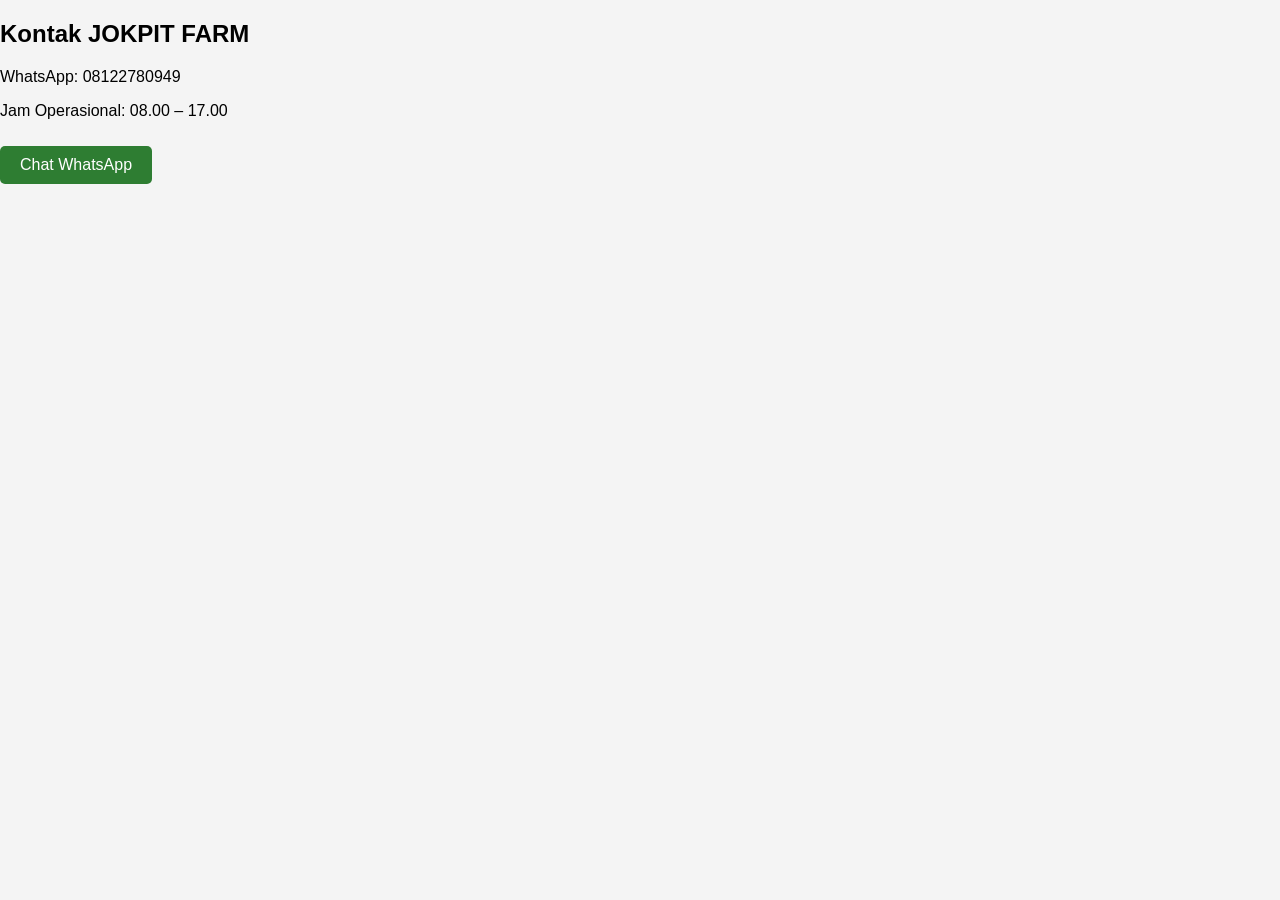
==== kontak.html @ 3c8a0e19 "Add files via upload" ====
<!DOCTYPE html>
<html>
<head>
  <title>Kontak</title>
  <link rel="stylesheet" href="style.css">
</head>
<body>

<h2>Kontak JOKPIT FARM</h2>
<p>WhatsApp: 08122780949</p>
<p>Jam Operasional: 08.00 – 17.00</p>

<a class="btn" href="https://wa.me/628122780949">Chat WhatsApp</a>

</body>
</html>
---- style.css ----
body {
  font-family: Arial, sans-serif;
  margin: 0;
  background: #f4f4f4;
}

header {
  background: #2e7d32;
  color: white;
  text-align: center;
  padding: 20px;
}

nav {
  background: #1b5e20;
  text-align: center;
  padding: 10px;
}

nav a {
  color: white;
  margin: 10px;
  text-decoration: none;
  font-weight: bold;
}

nav a:hover {
  text-decoration: underline;
}

.hero {
  padding: 40px;
  text-align: center;
}

.btn {
  display: inline-block;
  background: #2e7d32;
  color: white;
  padding: 10px 20px;
  text-decoration: none;
  border-radius: 5px;
  margin-top: 10px;
}

.btn:hover {
  background: #1b5e20;
}

.produk {
  background: white;
  margin: 20px auto;
  padding: 20px;
  max-width: 400px;
  border-radius: 8px;
  box-shadow: 0 2px 5px rgba(0,0,0,0.1);
}

footer {
  background: #2e7d32;
  color: white;
  text-align: center;
  padding: 15px;
  margin-top: 40px;
}
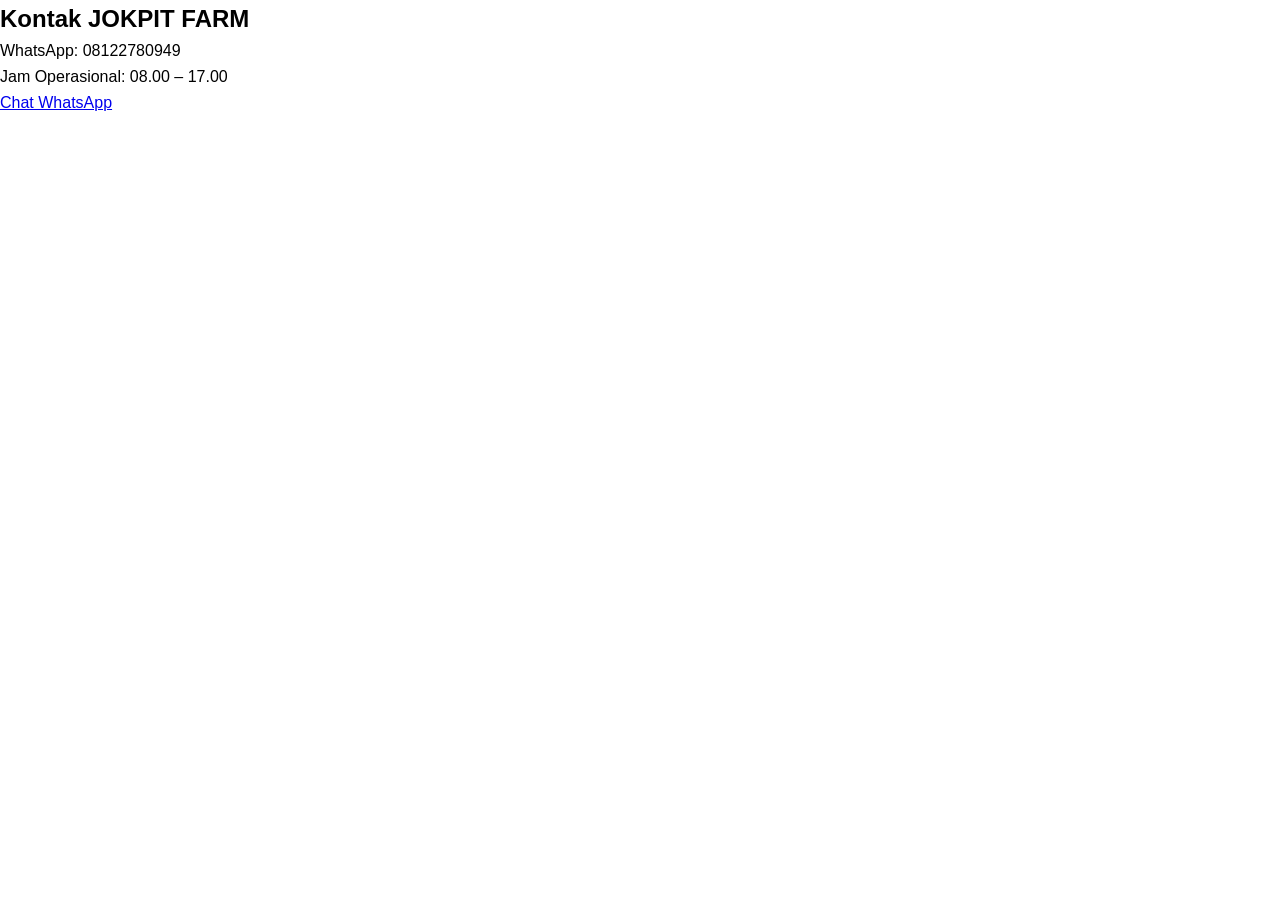
==== commit a401556f: "Update kontak.html" ====
--- a/kontak.html
+++ b/kontak.html
@@ -1,8 +1,10 @@
 <!DOCTYPE html>
 <html>
 <head>
-  <title>Kontak</title>
-  <link rel="stylesheet" href="style.css">
+    <meta charset="UTF-8">
+    <meta name="viewport" content="width=device-width, initial-scale=1.0">
+    <title>Judul Halaman</title>
+    <link rel="stylesheet" href="style.css">
 </head>
 <body>
 
@@ -14,3 +16,4 @@
 
 </body>
 </html>
+
--- a/style.css
+++ b/style.css
@@ -1,65 +1,120 @@
-body {
-  font-family: Arial, sans-serif;
-  margin: 0;
-  background: #f4f4f4;
+/* ===================== */
+/* RESET DASAR */
+/* ===================== */
+* {
+    margin: 0;
+    padding: 0;
+    box-sizing: border-box;
 }
 
-header {
-  background: #2e7d32;
-  color: white;
-  text-align: center;
-  padding: 20px;
+/* ===================== */
+/* BODY */
+/* ===================== */
+body {
+    font-family: Arial, sans-serif;
+    line-height: 1.6;
 }
 
-nav {
-  background: #1b5e20;
-  text-align: center;
-  padding: 10px;
+/* ===================== */
+/* CONTAINER */
+/* ===================== */
+.container {
+    max-width: 1200px;
+    width: 90%;
+    margin: auto;
 }
 
-nav a {
-  color: white;
-  margin: 10px;
-  text-decoration: none;
-  font-weight: bold;
+/* ===================== */
+/* NAVBAR */
+/* ===================== */
+nav {
+    background: #2c3e50;
+    padding: 15px;
 }
 
-nav a:hover {
-  text-decoration: underline;
+nav ul {
+    list-style: none;
+    display: flex;
+    justify-content: center;
+    align-items: center;
 }
 
-.hero {
-  padding: 40px;
-  text-align: center;
+nav ul li {
+    margin: 0 15px;
 }
 
-.btn {
-  display: inline-block;
-  background: #2e7d32;
-  color: white;
-  padding: 10px 20px;
-  text-decoration: none;
-  border-radius: 5px;
-  margin-top: 10px;
+nav ul li a {
+    color: white;
+    text-decoration: none;
+    font-weight: bold;
 }
 
-.btn:hover {
-  background: #1b5e20;
+/* ===================== */
+/* SECTION */
+/* ===================== */
+.section {
+    padding: 40px 0;
 }
 
-.produk {
-  background: white;
-  margin: 20px auto;
-  padding: 20px;
-  max-width: 400px;
-  border-radius: 8px;
-  box-shadow: 0 2px 5px rgba(0,0,0,0.1);
+/* ===================== */
+/* LAYOUT FLEX */
+/* ===================== */
+.row {
+    display: flex;
+    gap: 20px;
 }
 
-footer {
-  background: #2e7d32;
-  color: white;
-  text-align: center;
-  padding: 15px;
-  margin-top: 40px;
+.col {
+    flex: 1;
 }
+
+/* ===================== */
+/* GAMBAR */
+/* ===================== */
+img {
+    max-width: 100%;
+    height: auto;
+    display: block;
+}
+
+/* ===================== */
+/* BUTTON */
+/* ===================== */
+button {
+    padding: 10px 20px;
+    border: none;
+    background: green;
+    color: white;
+    cursor: pointer;
+    border-radius: 5px;
+}
+
+/* ===================== */
+/* RESPONSIVE UNTUK HP */
+/* ===================== */
+@media screen and (max-width: 768px) {
+
+    /* Navbar jadi ke bawah */
+    nav ul {
+        flex-direction: column;
+    }
+
+    nav ul li {
+        margin: 10px 0;
+    }
+
+    /* Layout jadi 1 kolom */
+    .row {
+        flex-direction: column;
+    }
+
+    /* Container full */
+    .container {
+        width: 95%;
+    }
+
+    /* Font sedikit lebih kecil */
+    body {
+        font-size: 14px;
+    }
+}
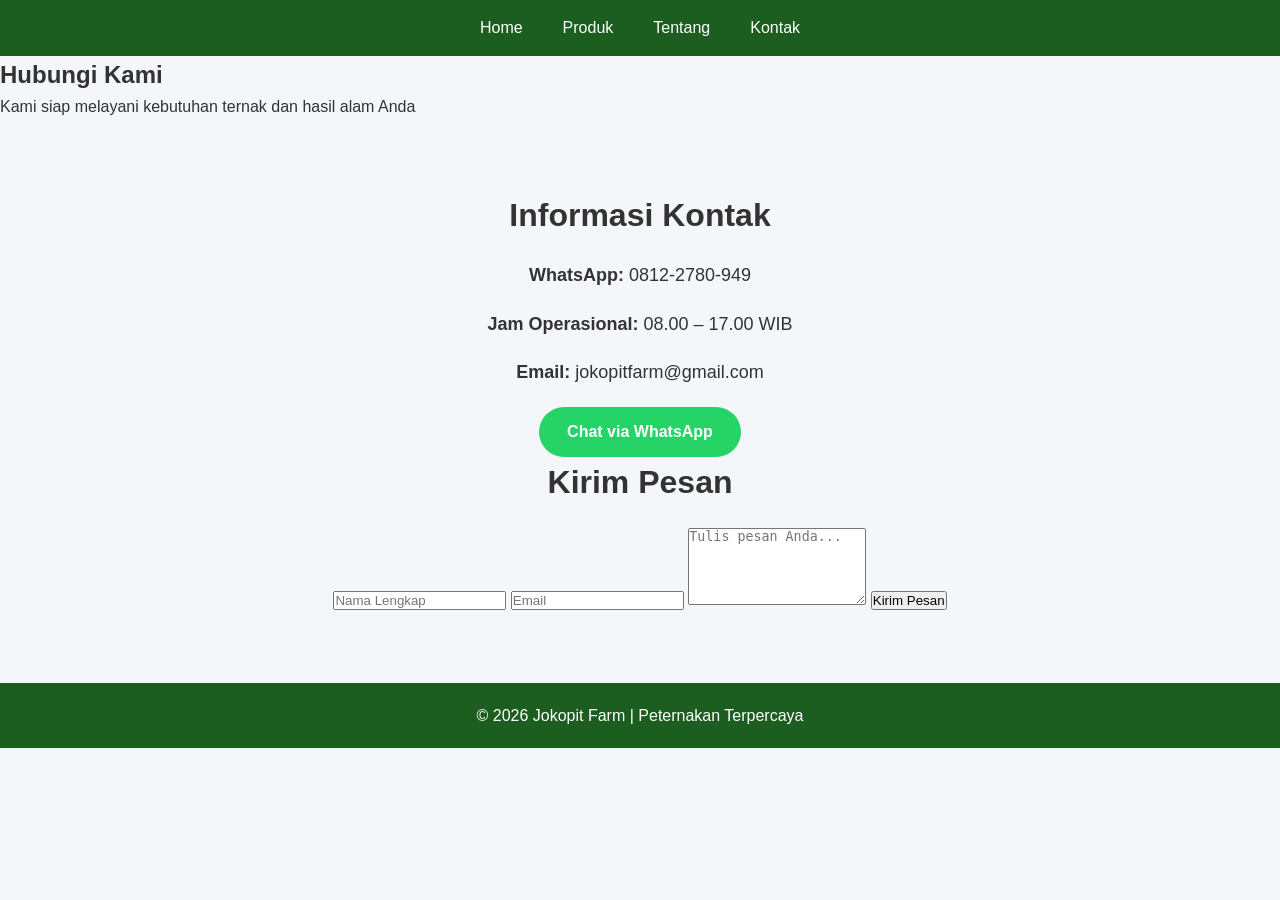
==== commit 30f124c6: "Update kontak.html" ====
--- a/kontak.html
+++ b/kontak.html
@@ -1,19 +1,62 @@
 <!DOCTYPE html>
-<html>
+<html lang="id">
 <head>
     <meta charset="UTF-8">
     <meta name="viewport" content="width=device-width, initial-scale=1.0">
-    <title>Judul Halaman</title>
+    <title>Kontak | Jokopit Farm</title>
     <link rel="stylesheet" href="style.css">
 </head>
 <body>
 
-<h2>Kontak JOKPIT FARM</h2>
-<p>WhatsApp: 08122780949</p>
-<p>Jam Operasional: 08.00 – 17.00</p>
+<!-- NAVBAR -->
+<nav>
+  <ul>
+    <li><a href="index.html">Home</a></li>
+    <li><a href="produk.html">Produk</a></li>
+    <li><a href="tentang.html">Tentang</a></li>
+    <li><a href="kontak.html">Kontak</a></li>
+  </ul>
+</nav>
 
-<a class="btn" href="https://wa.me/628122780949">Chat WhatsApp</a>
+<!-- HERO KONTAK -->
+<section class="contact-hero">
+    <div class="contact-overlay">
+        <h1>Hubungi Kami</h1>
+        <p>Kami siap melayani kebutuhan ternak dan hasil alam Anda</p>
+    </div>
+</section>
+
+<!-- ISI KONTAK -->
+<section class="section">
+    <div class="container contact-container">
+
+        <div class="contact-info">
+            <h2>Informasi Kontak</h2>
+            <p><strong>WhatsApp:</strong> 0812-2780-949</p>
+            <p><strong>Jam Operasional:</strong> 08.00 – 17.00 WIB</p>
+            <p><strong>Email:</strong> jokopitfarm@gmail.com</p>
+
+            <a class="btn" href="https://wa.me/628122780949" target="_blank">
+                Chat via WhatsApp
+            </a>
+        </div>
+
+        <div class="contact-form">
+            <h2>Kirim Pesan</h2>
+            <form>
+                <input type="text" placeholder="Nama Lengkap" required>
+                <input type="email" placeholder="Email" required>
+                <textarea rows="5" placeholder="Tulis pesan Anda..." required></textarea>
+                <button type="submit">Kirim Pesan</button>
+            </form>
+        </div>
+
+    </div>
+</section>
+
+<footer>
+    <p>© 2026 Jokopit Farm | Peternakan Terpercaya</p>
+</footer>
 
 </body>
 </html>
-
--- a/style.css
+++ b/style.css
@@ -11,8 +11,10 @@
 /* BODY */
 /* ===================== */
 body {
-    font-family: Arial, sans-serif;
+    font-family: 'Segoe UI', sans-serif;
     line-height: 1.6;
+    background: #f4f6f9;
+    color: #333;
 }
 
 /* ===================== */
@@ -28,8 +30,11 @@
 /* NAVBAR */
 /* ===================== */
 nav {
-    background: #2c3e50;
-    padding: 15px;
+    background: #1b5e20;
+    padding: 15px 0;
+    position: sticky;
+    top: 0;
+    z-index: 1000;
 }
 
 nav ul {
@@ -40,20 +45,98 @@
 }
 
 nav ul li {
-    margin: 0 15px;
+    margin: 0 20px;
 }
 
 nav ul li a {
     color: white;
     text-decoration: none;
-    font-weight: bold;
+    font-weight: 500;
+    transition: 0.3s;
+}
+
+nav ul li a:hover {
+    color: #a5d6a7;
+}
+
+/* ===================== */
+/* HERO SECTION */
+/* ===================== */
+.hero {
+    height: 100vh;
+    background: linear-gradient(rgba(0,0,0,0.6), rgba(0,0,0,0.6)),
+    url('https://images.unsplash.com/photo-1500595046743-cd271d694d30?q=80&w=1920') center/cover no-repeat;
+    display: flex;
+    align-items: center;
+    justify-content: center;
+    text-align: center;
+    color: white;
+}
+
+.hero-content {
+    padding: 20px;
+}
+
+.hero h1 {
+    font-size: 50px;
+    margin-bottom: 20px;
+}
+
+.hero p {
+    font-size: 20px;
+    margin-bottom: 30px;
 }
 
 /* ===================== */
 /* SECTION */
 /* ===================== */
 .section {
-    padding: 40px 0;
+    padding: 70px 20px;
+    text-align: center;
+}
+
+.section h2 {
+    margin-bottom: 20px;
+    font-size: 32px;
+}
+
+.section p {
+    font-size: 18px;
+    margin-bottom: 20px;
+}
+
+/* ===================== */
+/* BUTTON */
+/* ===================== */
+.btn {
+    display: inline-block;
+    padding: 12px 28px;
+    background: #25D366;
+    color: white;
+    text-decoration: none;
+    border-radius: 30px;
+    font-weight: 600;
+    transition: 0.3s;
+}
+
+.btn:hover {
+    background: #1ebe5d;
+    transform: translateY(-3px);
+}
+
+/* ===================== */
+/* CARD (untuk produk jika dipakai) */
+/* ===================== */
+.card {
+    background: white;
+    padding: 25px;
+    border-radius: 12px;
+    box-shadow: 0 8px 20px rgba(0,0,0,0.08);
+    transition: 0.3s;
+}
+
+.card:hover {
+    transform: translateY(-8px);
 }
 
 /* ===================== */
@@ -78,23 +161,20 @@
 }
 
 /* ===================== */
-/* BUTTON */
-/* ===================== */
-button {
-    padding: 10px 20px;
-    border: none;
-    background: green;
-    color: white;
-    cursor: pointer;
-    border-radius: 5px;
-}
-
-/* ===================== */
-/* RESPONSIVE UNTUK HP */
+/* FOOTER */
+/* ===================== */
+footer {
+    background: #1b5e20;
+    color: white;
+    text-align: center;
+    padding: 20px;
+}
+
+/* ===================== */
+/* RESPONSIVE */
 /* ===================== */
 @media screen and (max-width: 768px) {
 
-    /* Navbar jadi ke bawah */
     nav ul {
         flex-direction: column;
     }
@@ -103,18 +183,88 @@
         margin: 10px 0;
     }
 
-    /* Layout jadi 1 kolom */
     .row {
         flex-direction: column;
     }
 
-    /* Container full */
     .container {
         width: 95%;
     }
 
-    /* Font sedikit lebih kecil */
     body {
         font-size: 14px;
     }
-}
+
+    .hero h1 {
+        font-size: 28px;
+    }
+
+    .hero p {
+        font-size: 16px;
+    }
+
+    .hero {
+        height: 80vh;
+    }
+}
+/* ===================== */
+/* ABOUT PAGE */
+/* ===================== */
+
+.about-hero {
+    height: 50vh;
+    background: linear-gradient(rgba(0,0,0,0.6), rgba(0,0,0,0.6)),
+    url('https://images.unsplash.com/photo-1598514982841-6e5f4fbd33c3') center/cover no-repeat;
+    display: flex;
+    align-items: center;
+    justify-content: center;
+    color: white;
+    text-align: center;
+}
+
+.about-overlay h1 {
+    font-size: 40px;
+    margin-bottom: 10px;
+}
+
+.about-content {
+    display: flex;
+    gap: 40px;
+    align-items: center;
+}
+
+.about-text {
+    flex: 1;
+}
+
+.about-image {
+    flex: 1;
+}
+
+.about-image img {
+    border-radius: 12px;
+    box-shadow: 0 10px 25px rgba(0,0,0,0.15);
+}
+
+.visi-misi {
+    display: flex;
+    gap: 20px;
+    margin-top: 30px;
+}
+
+.bg-light {
+    background: #e8f5e9;
+}
+
+/* RESPONSIVE */
+@media screen and (max-width: 768px) {
+
+    .about-content {
+        flex-direction: column;
+        text-align: center;
+    }
+
+    .visi-misi {
+        flex-direction: column;
+    }
+}
